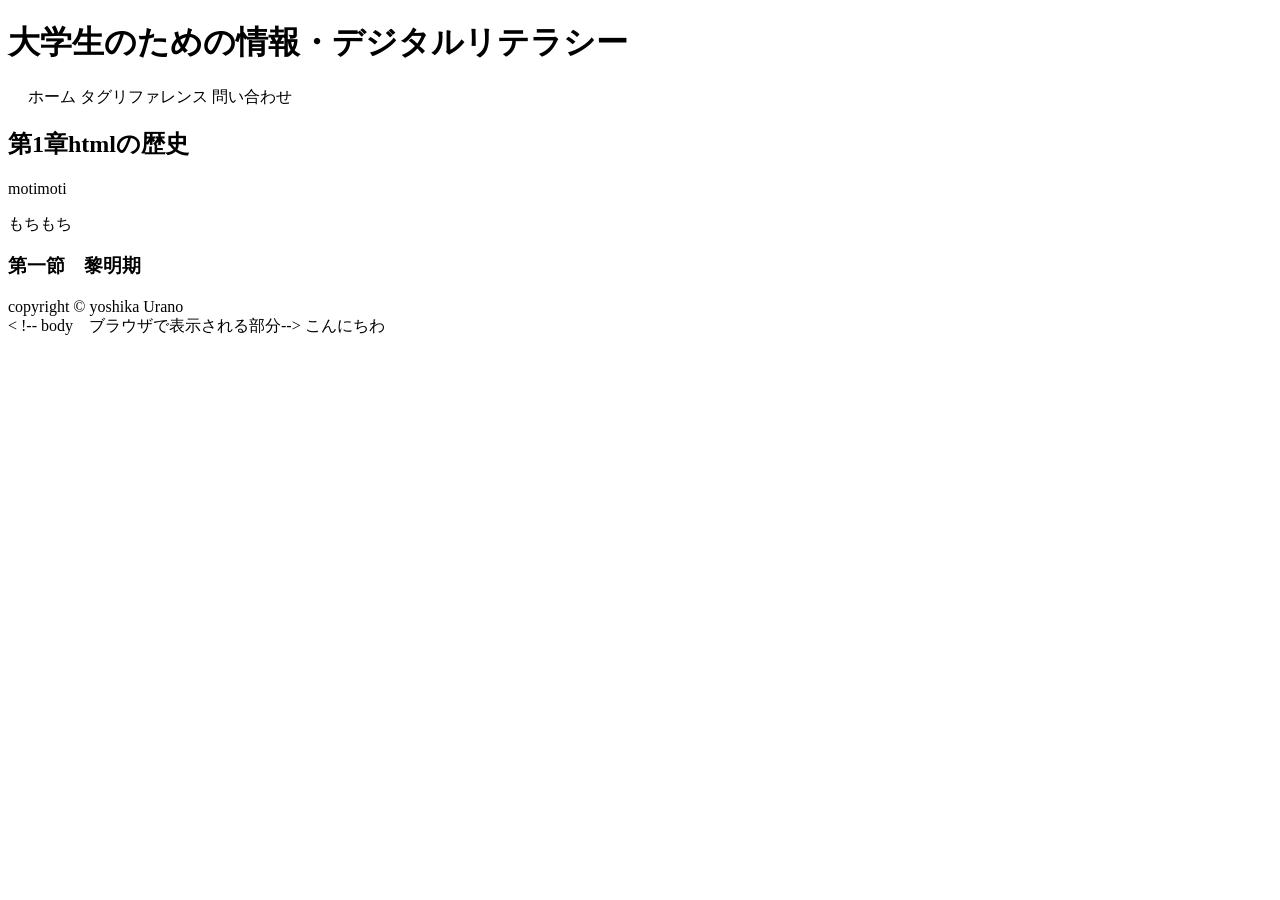
==== index.html @ bdcfad83 "最終課題のページ公開テスト" ====
<!DOCTYPE html>
<html lang="ja">
    <!-- コマンドと/でコメントをかける-->
    <!--lang属性：ページの言語を指定することができる-->
<head>
    <!-- charset属性　ファイルの文字コード -->
    <meta charset="UTF-8">
    <!-- viewport:描画範囲の設定、レスポンシブデザインのために必要な設定 -->
    <meta name="viewport" content="width=device-width, initial-scale=1.0">
  
    <!--name="author" ページ作成者を指定しておく  -->
<meta name="author" content="yoshika Urano">

<!--name=" keywords" ページ内容を表すキーワード（）  -->
<meta name=" keywords" contect="html, css, javascript
">



    <!-- title ページタイトル（ブラウザのタブ名として使われる） -->
    <title>2週目　大学のための情報リテラシー</title>
</head>
<!-- headタグはページ全体の付加情報を記述する場所 -->

<!-- body　ブラウザで表示される部分-->


<!-- header,main,footerの三つが必要 -->

     <header> 
    
        <h1>大学生のための情報・デジタルリテラシー</h1>
    
        <!-- h1：数字を増やすと章、節、項など文章構造に合わせた見出しになる -->
    
    <nav>　

        
     ホーム
     タグリファレンス
     問い合わせ

    </nav>


    </header>

    <!-- main　ページ内のメインコンテンツ -->
    <main>
        <!-- section　文章のまとまり　見出しタグとセットで使用 -->
        <section>
         <h2>第1章htmlの歴史</h2>
        <!-- p　段落 -->
         
        <div>

        </div>
        <p>motimoti</p>
         <p>もちもち</p>
         
        
          

         <section>
            <h3>第一節　黎明期</h3>
         </section>
        </section>




    </main>

    <footer>
   <!--copyright 著作権のやつ  -->
        copyright &copy; yoshika Urano


    </footer>


<   !-- body　ブラウザで表示される部分-->
    <body>
    こんにちわ

    
    </body>


</html>
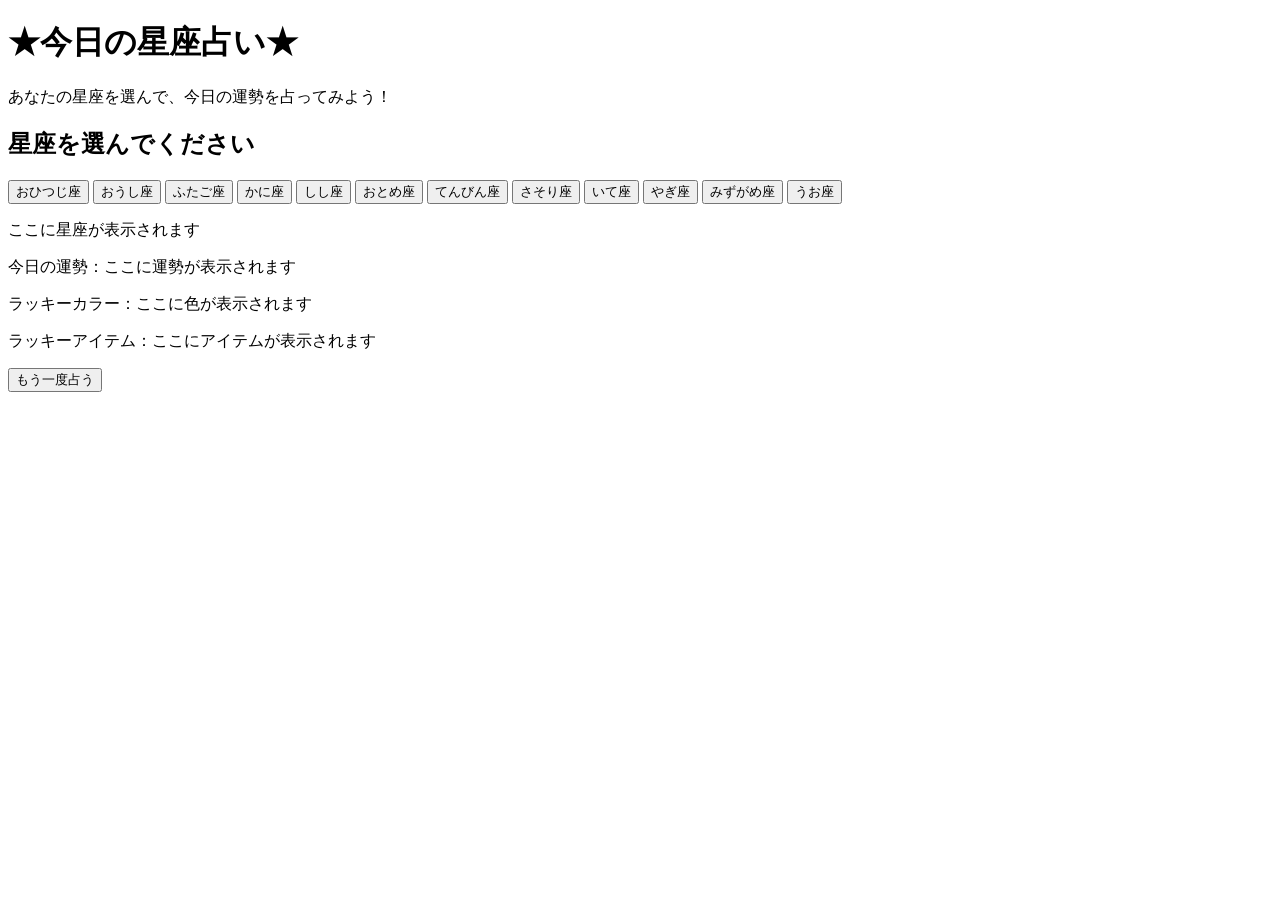
==== commit c4108080: "最終課題" ====
--- a/index.html
+++ b/index.html
@@ -1,90 +1,54 @@
 <!DOCTYPE html>
 <html lang="ja">
-    <!-- コマンドと/でコメントをかける-->
-    <!--lang属性：ページの言語を指定することができる-->
+
 <head>
-    <!-- charset属性　ファイルの文字コード -->
     <meta charset="UTF-8">
-    <!-- viewport:描画範囲の設定、レスポンシブデザインのために必要な設定 -->
     <meta name="viewport" content="width=device-width, initial-scale=1.0">
-  
-    <!--name="author" ページ作成者を指定しておく  -->
-<meta name="author" content="yoshika Urano">
+    <meta name="author" content="2417337 Urano">
+    <meta name="keywords" content="html, css, javascript">
 
-<!--name=" keywords" ページ内容を表すキーワード（）  -->
-<meta name=" keywords" contect="html, css, javascript
-">
+    <link rel="stylesheet" href="./css/main.css">
+    
+    <script src="./js/main.js" defer></script>
+    
+    <title>最終課題 星座占い</title>
+</head>
+
+<body>
+    <header>
+        <h1>★今日の星座占い★</h1>
+        <p>あなたの星座を選んで、今日の運勢を占ってみよう！</p>
+    </header>
 
 
+    <main>
+        <h2>星座を選んでください</h2>
+        
+        <button onclick="uranai(0)">おひつじ座</button>
+        <button onclick="uranai(1)">おうし座</button>
+        <button onclick="uranai(2)">ふたご座</button>
+        <button onclick="uranai(3)">かに座</button>
+        <button onclick="uranai(4)">しし座</button>
+        <button onclick="uranai(5)">おとめ座</button>
+        <button onclick="uranai(6)">てんびん座</button>
+        <button onclick="uranai(7)">さそり座</button>
+        <button onclick="uranai(8)">いて座</button>
+        <button onclick="uranai(9)">やぎ座</button>
+        <button onclick="uranai(10)">みずがめ座</button>
+        <button onclick="uranai(11)">うお座</button>
 
-    <!-- title ページタイトル（ブラウザのタブ名として使われる） -->
-    <title>2週目　大学のための情報リテラシー</title>
-</head>
-<!-- headタグはページ全体の付加情報を記述する場所 -->
+        <div id="result">
+            <p>ここに星座が表示されます</p>
+            <p>今日の運勢：ここに運勢が表示されます</p>
+            <p>ラッキーカラー：ここに色が表示されます</p>
+            <p>ラッキーアイテム：ここにアイテムが表示されます</p>
+        </div>
 
-<!-- body　ブラウザで表示される部分-->
-
-
-<!-- header,main,footerの三つが必要 -->
-
-     <header> 
-    
-        <h1>大学生のための情報・デジタルリテラシー</h1>
-    
-        <!-- h1：数字を増やすと章、節、項など文章構造に合わせた見出しになる -->
-    
-    <nav>　
-
+        <button class="retry-button" onclick="location.reload()">もう一度占う</button>
         
-     ホーム
-     タグリファレンス
-     問い合わせ
-
-    </nav>
-
-
-    </header>
-
-    <!-- main　ページ内のメインコンテンツ -->
-    <main>
-        <!-- section　文章のまとまり　見出しタグとセットで使用 -->
-        <section>
-         <h2>第1章htmlの歴史</h2>
-        <!-- p　段落 -->
-         
-        <div>
-
-        </div>
-        <p>motimoti</p>
-         <p>もちもち</p>
-         
         
-          
-
-         <section>
-            <h3>第一節　黎明期</h3>
-         </section>
-        </section>
-
-
-
-
     </main>
 
-    <footer>
-   <!--copyright 著作権のやつ  -->
-        copyright &copy; yoshika Urano
-
-
-    </footer>
-
-
-<   !-- body　ブラウザで表示される部分-->
-    <body>
-    こんにちわ
-
-    
-    </body>
-
+</body>
 
 </html>
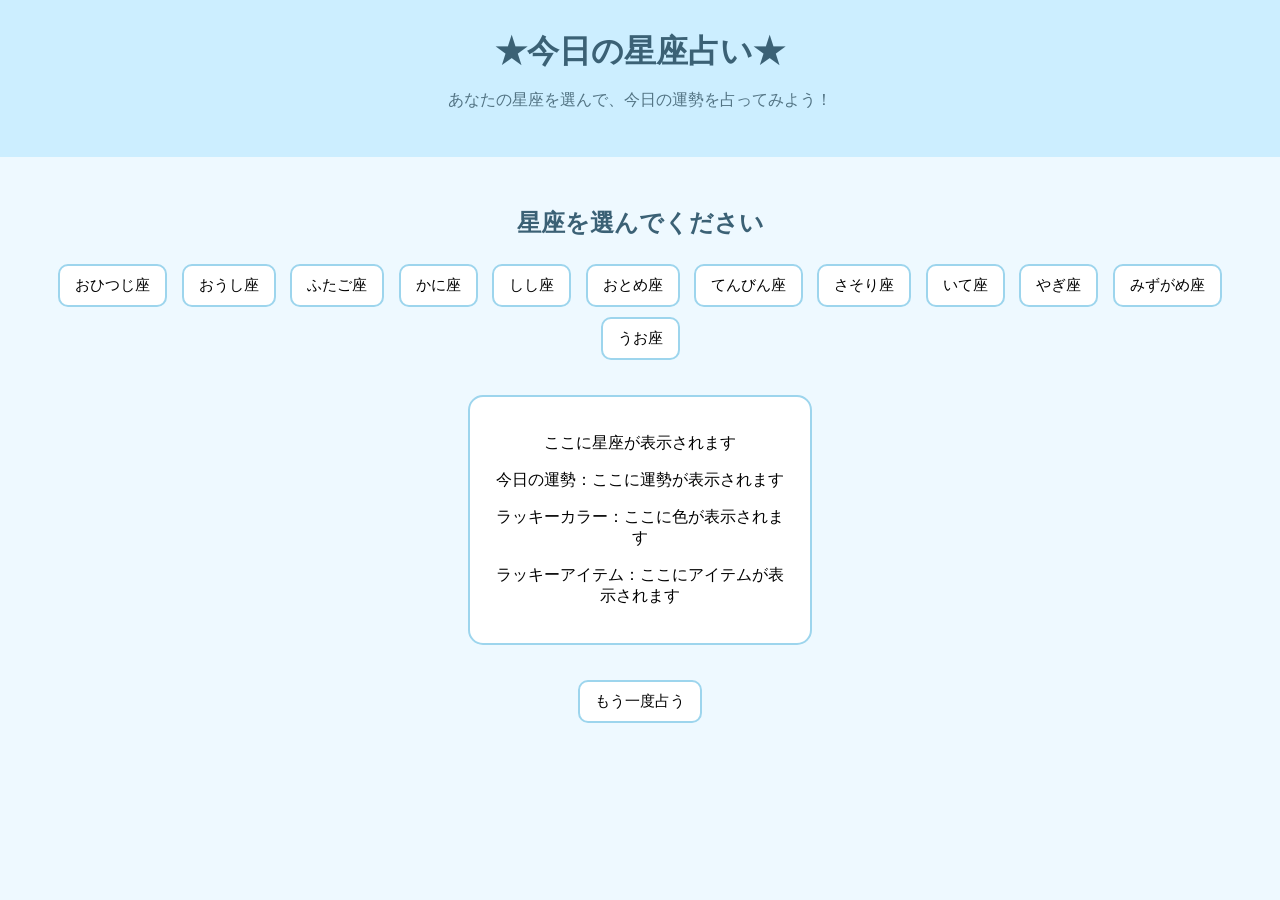
==== commit f4abcda4: "最終課題" ====
--- a/index.html
+++ b/index.html
@@ -8,9 +8,8 @@
     <meta name="keywords" content="html, css, javascript">
 
     <link rel="stylesheet" href="./css/main.css">
-    
     <script src="./js/main.js" defer></script>
-    
+
     <title>最終課題 星座占い</title>
 </head>
 
@@ -44,7 +43,8 @@
             <p>ラッキーアイテム：ここにアイテムが表示されます</p>
         </div>
 
-        <button class="retry-button" onclick="location.reload()">もう一度占う</button>
+        <button class="retry-button" onclick="reset()">もう一度占う</button>
+
         
         
     </main>
--- a/css/main.css
+++ b/css/main.css
@@ -0,0 +1,138 @@
+/* ページ全体 */
+body {
+    background-color: #eef9ff;
+    font-family: sans-serif;
+    text-align: center;
+    margin: 0;
+}
+
+/* ヘッダー */
+header {
+    background-color: #cceeff;
+    padding: 30px;
+}
+
+/* タイトル */
+h1 {
+    color: #3b6175;
+    margin: 0;
+}
+
+/*  説明文 */
+header p {
+    color: #527383;
+}
+
+/* メイン部分 */
+main {
+    padding: 30px;
+}
+
+/* 見出し */
+h2 {
+    color: #3b6175;
+}
+
+/* 星座ボタン */
+button {
+    background-color: #ffffff;
+    border: 2px solid #9dd5ed;
+    border-radius: 10px;
+    padding: 10px 15px;
+    margin: 5px;
+    font-size: 15px;
+    cursor: pointer;
+}
+
+/* ボタンの上に乗せた時　色変化 */
+/* おひつじ座 */
+button:nth-of-type(1):hover {
+    background-color: #ffd6d6;
+}
+
+/* おうし座 */
+button:nth-of-type(2):hover {
+    background-color: #d9f2d9;
+}
+
+/* ふたご座 */
+button:nth-of-type(3):hover {
+    background-color: #fff2b8;
+}
+
+/* かに座 */
+button:nth-of-type(4):hover {
+    background-color: #d9f0ff;
+}
+
+/* しし座 */
+button:nth-of-type(5):hover {
+    background-color: #ffe0b2;
+}
+
+/* おとめ座 */
+button:nth-of-type(6):hover {
+    background-color: #e8ddff;
+}
+
+/* てんびん座 */
+button:nth-of-type(7):hover {
+    background-color: #ffd9ec;
+}
+
+/* さそり座 */
+button:nth-of-type(8):hover {
+    background-color: #e2d5ff;
+}
+
+/* いて座 */
+button:nth-of-type(9):hover {
+    background-color: #d6ecff;
+}
+
+/* やぎ座 */
+button:nth-of-type(10):hover {
+    background-color: #e5e5e5;
+}
+
+/* みずがめ座 */
+button:nth-of-type(11):hover {
+    background-color: #ccefff;
+}
+
+/* うお座 */
+button:nth-of-type(12):hover {
+    background-color: #d9e6ff;
+}
+
+/* 占いの結果 */
+#result {
+    background-color: #ffffff;
+    border: 2px solid #9dd5ed;
+    border-radius: 15px;
+    width: 300px;
+    margin: 30px auto;
+    padding: 20px;
+}
+
+/* 占い結果の星座名 */
+.seiza-name {
+    font-size: 30px;
+    font-weight: bold;
+    color: #3b6175;
+}
+
+/* もう一度占うボタン */
+#again {
+    background-color: #cceeff;
+    border: 2px solid #9dd5ed;
+    border-radius: 15px;
+    padding: 10px 25px;
+    margin-top: 10px;
+    font-size: 15px;
+}
+
+/* マウスを乗せた時 */
+.retry-button:hover {
+    background-color: #9dd5ed;
+}
